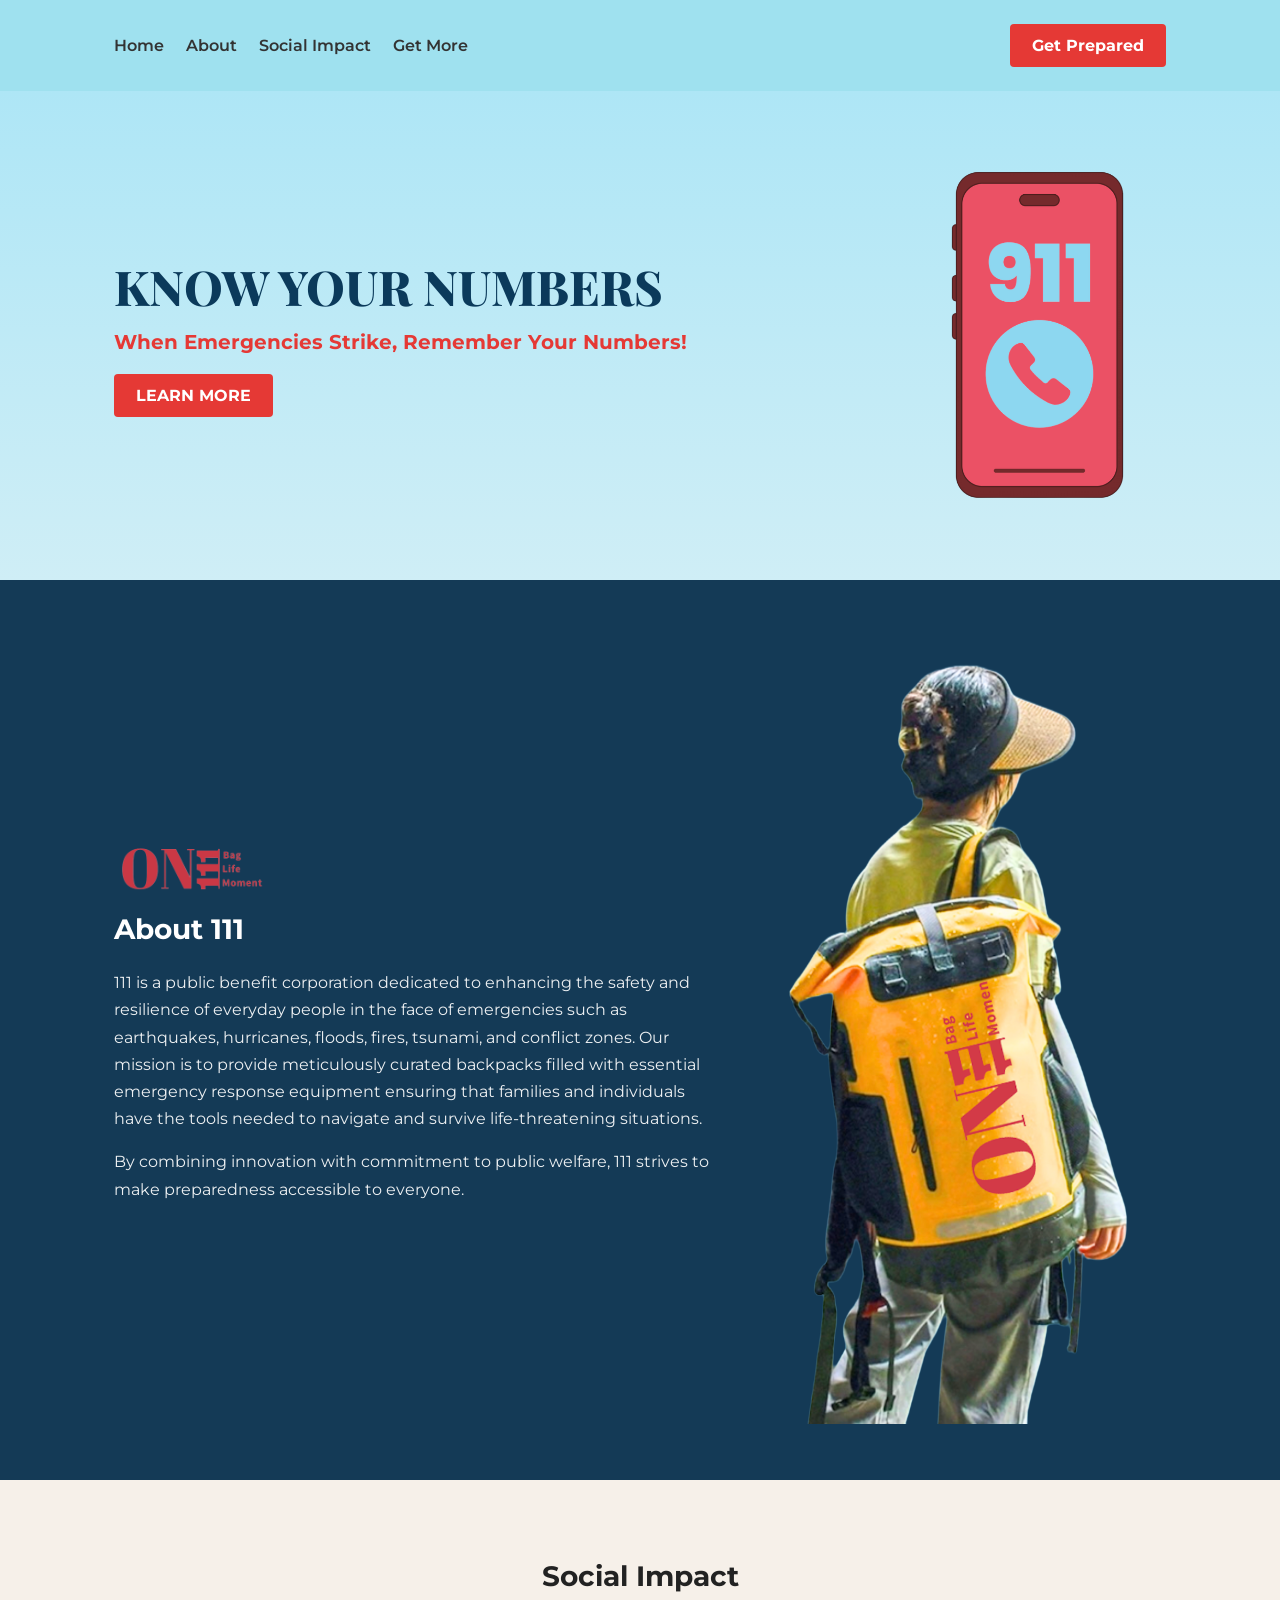
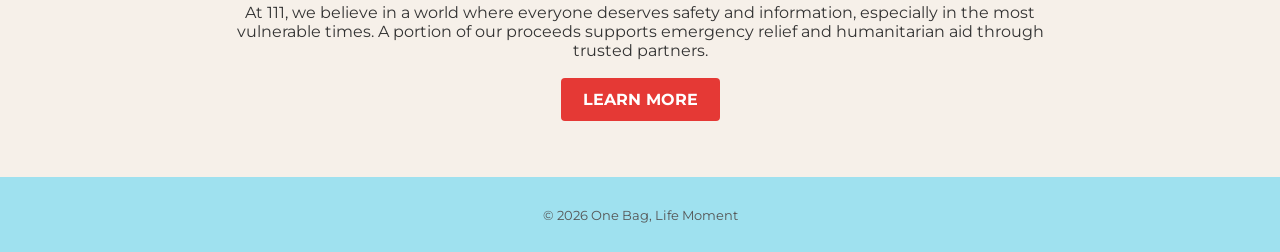
==== learn.html @ 871d0612 "add learn more page" ====
<!doctype html>
<html lang="en">
  <head>
    <meta charset="utf-8" />
    <meta name="viewport" content="width=device-width,initial-scale=1" />
    <title>Know Your Numbers — One 111</title>
    <link href="https://fonts.googleapis.com/css2?family=Montserrat:wght@400;600;700;800&family=Playfair+Display:wght@700&display=swap" rel="stylesheet">
    <link rel="stylesheet" href="style.css">
  </head>
  <body class="subpage">
    <header class="site-header">
      <div class="inner">
        <nav class="nav">
          <ul class="nav-left">
            <li class="nav-item"><a href="index.html">Home</a></li>
            <li class="nav-item"><a href="#about">About</a></li>
            <li class="nav-item"><a href="#impact">Social Impact</a></li>
            <li class="nav-item"><a href="#more">Get More</a></li>
          </ul>
          <div class="nav-right">
            <a class="btn-primary" href="index.html">Get Prepared</a>
          </div>
        </nav>
      </div>
    </header>

    <main>
      <section class="sub-hero">
        <div class="inner sub-hero-grid">
          <div class="sub-hero-content">
            <h1 class="sub-hero-title">KNOW YOUR NUMBERS</h1>
            <p class="sub-hero-lead">When Emergencies Strike, Remember Your Numbers!</p>
            <a class="btn-primary" href="#about">LEARN MORE</a>
          </div>
          <div class="sub-hero-art" aria-hidden="true">
            <img src="images/phone_111.png" alt="Emergency phone graphic" class="sub-hero-phone"/>
          </div>
        </div>
      </section>

      <section id="about" class="section section--dark">
        <div class="inner about-grid">
          <div class="about-copy">
            <img class="brand-logo small" src="images/111_logo_no_BG_final.png" alt="One 111 logo">
            <h2>About 111</h2>
            <p>111 is a public benefit corporation dedicated to enhancing the safety and resilience of everyday people in the face of emergencies such as earthquakes, hurricanes, floods, fires, tsunami, and conflict zones. Our mission is to provide meticulously curated backpacks filled with essential emergency response equipment ensuring that families and individuals have the tools needed to navigate and survive life‑threatening situations.</p>
            <p>By combining innovation with commitment to public welfare, 111 strives to make preparedness accessible to everyone.</p>
          </div>

          <div class="about-art">
            <img src="images/lady_bag_111.png" alt="Person wearing an emergency bag" class="about-bag">
          </div>
        </div>
      </section>

      <section id="impact" class="section section--light">
        <div class="inner">
          <h2 class="impact-title">Social Impact</h2>
          <p class="impact-copy">At 111, we believe in a world where everyone deserves safety and information, especially in the most vulnerable times. A portion of our proceeds supports emergency relief and humanitarian aid through trusted partners.</p>
          <a class="btn-primary" href="#">LEARN MORE</a>
        </div>
      </section>

    </main>

    <footer class="site-footer">
      <div class="inner">
        <small>© <span id="year"></span> One Bag, Life Moment</small>
      </div>
    </footer>

    <script>document.getElementById('year').textContent = new Date().getFullYear();</script>
  </body>
</html>
---- style.css ----
:root{
	--bg:#9fe1ef; /* soft cyan */
	--brand-red:#e53935;
	--muted:#6b6b6b;
	--max-width:1100px;
}

*{box-sizing:border-box}
html,body{height:100%}
body{
	margin:0;
	font-family: 'Montserrat', system-ui, -apple-system, 'Segoe UI', Roboto, 'Helvetica Neue', Arial;
	background:var(--bg);
	color:#333;
	-webkit-font-smoothing:antialiased;
}

.inner{max-width:var(--max-width);margin:0 auto;padding:0 24px}

.site-header{padding:24px 0}
.nav{display:flex;align-items:center;justify-content:space-between}
.nav-left{list-style:none;margin:0;padding:0;display:flex;gap:22px}
.nav-item a{color:#333;text-decoration:none;font-weight:600}
.nav-right{display:flex;align-items:center}
.search input{width:220px;padding:8px 12px;border-radius:20px;border:2px solid rgba(255,255,255,0.6);background:transparent;outline:none}

.hero{padding:40px 0 80px}
.hero-grid{display:grid;grid-template-columns:1fr 420px;align-items:center;gap:24px}

.brand{display:flex;align-items:center;gap:18px;margin-bottom:12px}
.brand-logo{width:clamp(320px,35vw,640px);height:auto;display:block}

.hero-content{display:flex;flex-direction:column;align-items:center;text-align:center}

.h1-wrap{}
h1{font-size:44px;margin:12px 0 32px;color:#3f4a4e;font-weight:800}
.lead{color:var(--muted);font-size:18px;max-width:700px;line-height:1.6;margin:0 auto 40px}
.cta-title{font-size:34px;margin:18px 0 14px;color:#BB4B51}
.btn-primary{display:inline-block;background:var(--brand-red);color:#fff;padding:12px 22px;border-radius:4px;text-decoration:none;font-weight:700}

.hero-image{justify-self:end}
.hero-image img{max-width:420px;width:100%;height:auto;display:block}

.site-footer{padding:28px 0;text-align:center;color:#555}

/* Subpage / learn.html styles */
.sub-hero{background:linear-gradient(180deg,#aee6f6 0%, #cfeef6 100%);padding:48px 0}
.sub-hero-grid{display:grid;grid-template-columns:1fr 280px;align-items:center;gap:24px}
.sub-hero-title{font-family:'Playfair Display', serif;font-size:48px;margin:0 0 12px;color:#0b3a5b}
.sub-hero-lead{font-size:20px;color:#e53935;margin:0 0 20px;font-weight:700}
.sub-hero-content{max-width:640px}
.sub-hero-art{justify-self:end}

.sub-hero-art img, .sub-hero-phone{display:block;max-width:260px;width:100%;height:auto}

.section{padding:56px 0}
.section--dark{background:#143a56;color:#fff}
.about-grid{display:grid;grid-template-columns:1fr 420px;align-items:center;gap:24px}
.about-copy{max-width:680px}
.about-copy h2{font-size:28px;margin-top:6px}
.about-copy p{color:rgba(255,255,255,0.92);line-height:1.7}
.about-art{position:relative}
.about-bag{width:100%;max-width:360px;display:block;margin:0 auto}
.brand-logo.small{width:160px;margin-bottom:12px}

.section--light{background:#f6f0e9;color:#222;text-align:center}
.impact-title{font-size:28px;margin-bottom:10px}
.impact-copy{max-width:820px;margin:0 auto 18px;color:#333}

@media (max-width:980px){
	.sub-hero-grid{grid-template-columns:1fr 220px}
	.about-grid{grid-template-columns:1fr 320px}
}
@media (max-width:720px){
	.sub-hero-grid{grid-template-columns:1fr;gap:18px;text-align:center}
	.sub-hero-art{order:2}
	.sub-hero-content{order:1}
	.sub-hero-art img, .sub-hero-phone{max-width:180px}
	.about-grid{grid-template-columns:1fr;gap:24px}
	.brand-logo.small{width:120px}
}

/* Responsive */
@media (max-width:980px){
	.hero-grid{grid-template-columns:1fr 320px}
	.brand-logo{width:clamp(240px,30vw,480px)}
}
@media (max-width:720px){
	.nav-left{display:none}
	.hero-grid{grid-template-columns:1fr;gap:40px;text-align:center}
	.hero-image{order:2}
	.hero-content{order:1}
	.brand{justify-content:center}
	.brand-logo{width:clamp(140px,40vw,260px)}
	h1{font-size:32px;margin-bottom:18px}
	.lead{margin-bottom:20px}
}
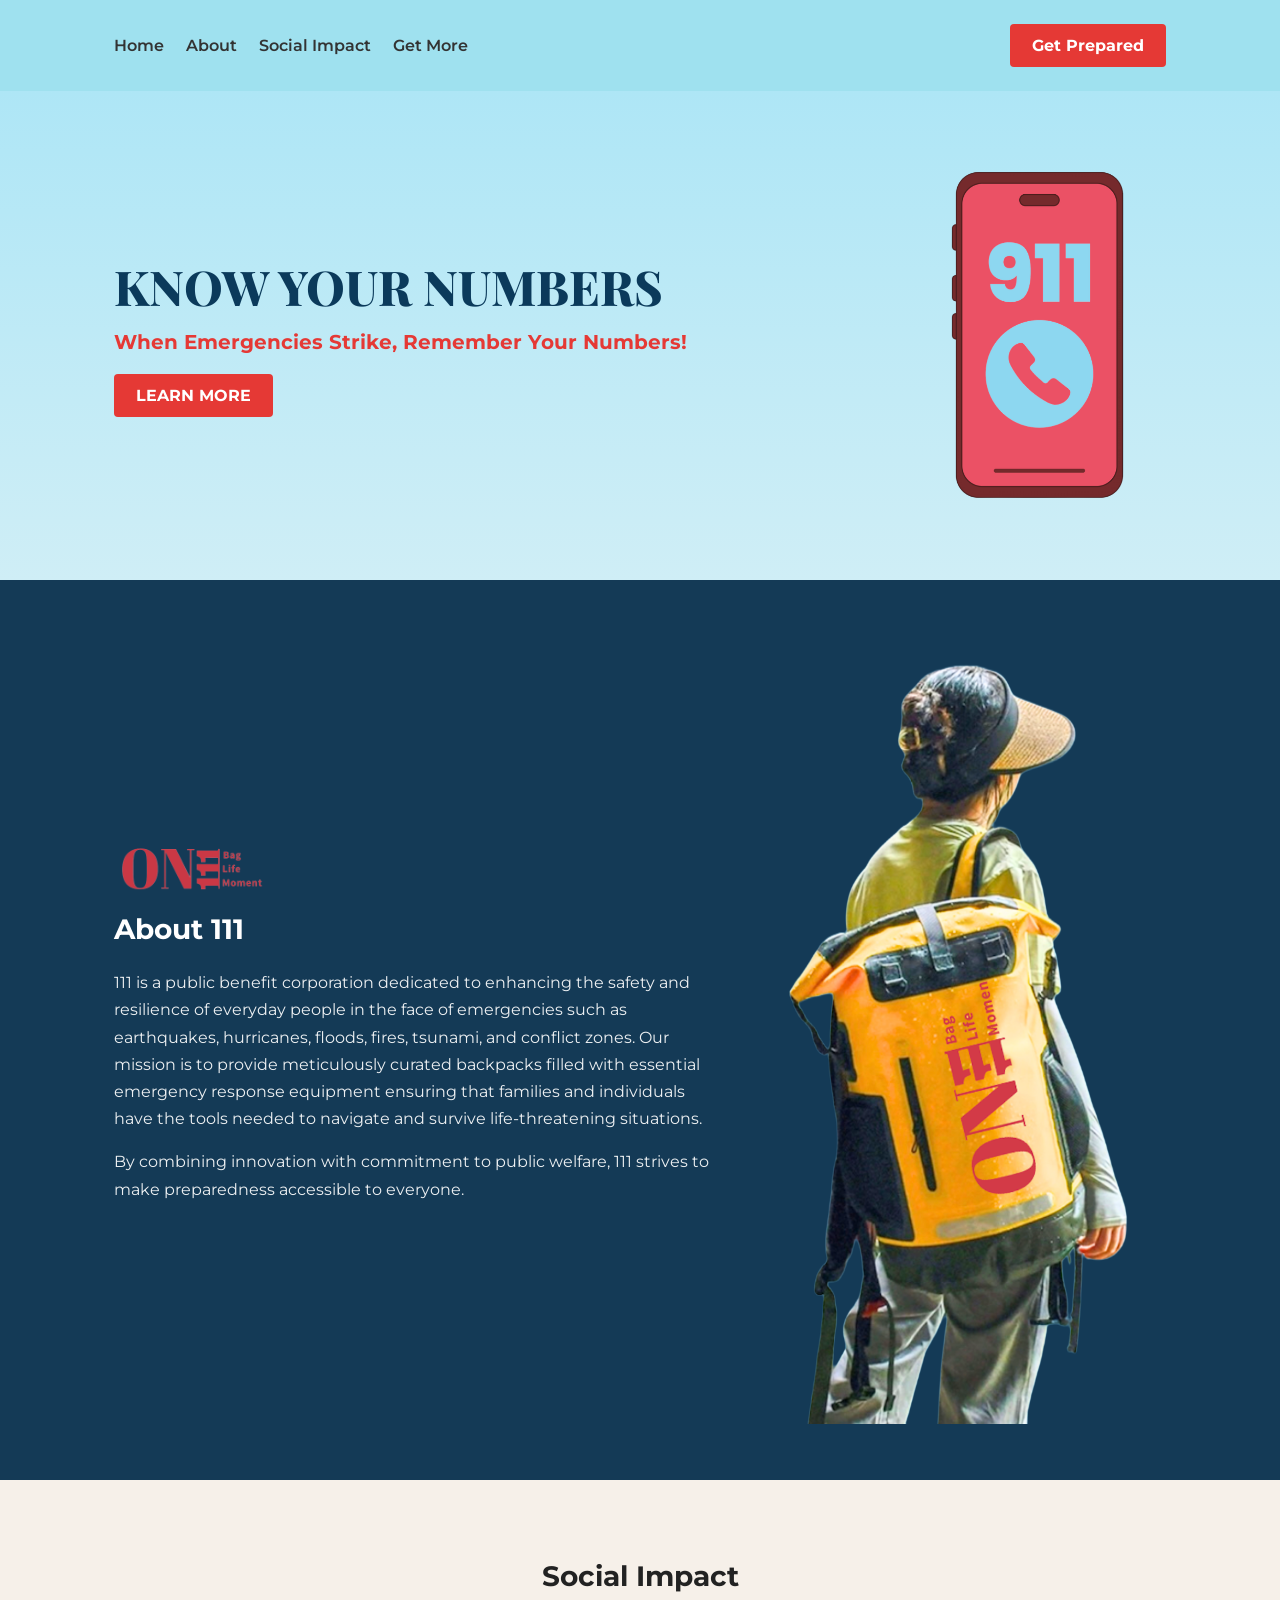
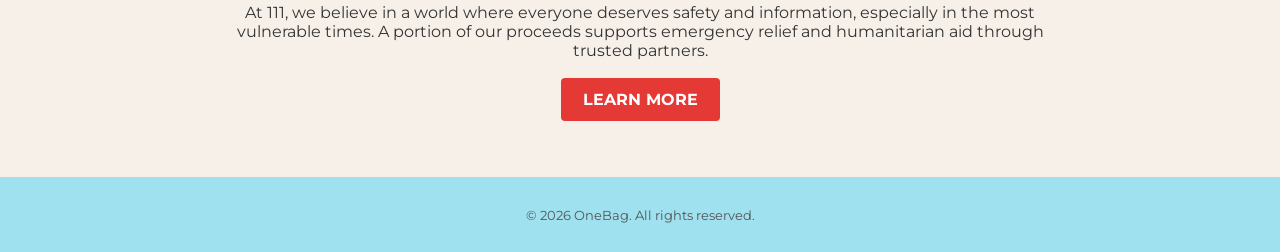
==== commit 4c6bff3f: "change copywright text" ====
--- a/learn.html
+++ b/learn.html
@@ -65,7 +65,7 @@
 
     <footer class="site-footer">
       <div class="inner">
-        <small>© <span id="year"></span> One Bag, Life Moment</small>
+        <small>© <span id="year"></span> OneBag. All rights reserved.</small>
       </div>
     </footer>
 
